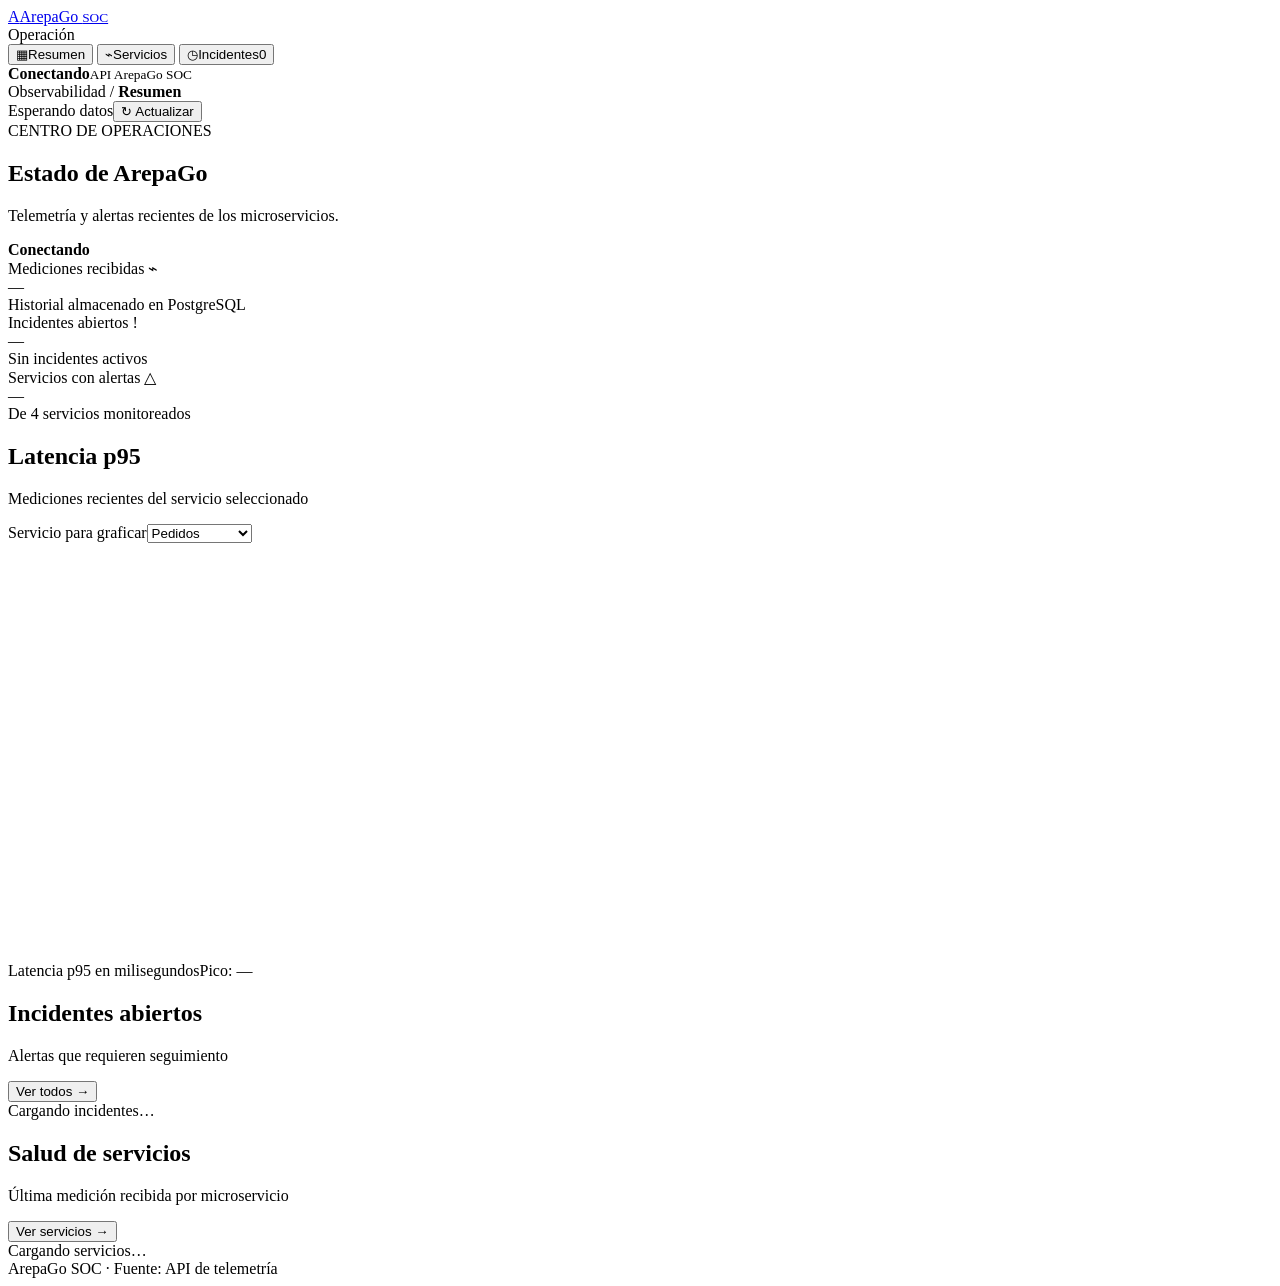
==== client/index.html @ 165c900b "feat: add ArepaGo SOC microservices and visual client" ====
<!doctype html>
<html lang="es">
<head>
  <meta charset="utf-8">
  <meta name="viewport" content="width=device-width, initial-scale=1">
  <meta name="theme-color" content="#111b2d">
  <title>ArepaGo SOC · Observabilidad</title>
  <link rel="stylesheet" href="/styles.css">
  <script src="/app.js" defer></script>
</head>
<body>
  <div class="shell">
    <aside class="sidebar">
      <a class="brand" href="#resumen" aria-label="ArepaGo SOC inicio">
        <span class="brand-mark">A</span><span>ArepaGo <small>SOC</small></span>
      </a>
      <div class="nav-caption">Operación</div>
      <nav class="navigation" aria-label="Vistas del sistema">
        <button class="nav-item active" data-view="overview"><span class="nav-icon">▦</span>Resumen</button>
        <button class="nav-item" data-view="services"><span class="nav-icon">⌁</span>Servicios</button>
        <button class="nav-item" data-view="incidents"><span class="nav-icon">◷</span>Incidentes<span id="nav-incident-count" class="nav-count">0</span></button>
      </nav>
      <div class="sidebar-bottom"><span class="live-indicator"></span><span><b id="sidebar-status">Conectando</b><small>API ArepaGo SOC</small></span></div>
    </aside>

    <main class="main">
      <header class="topbar">
        <div class="breadcrumb">Observabilidad <span>/</span> <b id="breadcrumb-title">Resumen</b></div>
        <div class="top-actions"><span id="updated-at" class="updated-at">Esperando datos</span><button id="refresh-button" class="refresh-button" type="button"><span aria-hidden="true">↻</span> Actualizar</button></div>
      </header>

      <div id="global-error" class="error-banner" role="alert" hidden></div>

      <section id="view-overview" class="view-section">
        <div class="page-heading"><div><div class="eyebrow">CENTRO DE OPERACIONES</div><h1>Estado de ArepaGo</h1><p>Telemetría y alertas recientes de los microservicios.</p></div><div id="health-pill" class="health-pill pending"><span></span><b>Conectando</b></div></div>
        <div class="metric-grid">
          <article class="metric-card"><div class="metric-label">Mediciones recibidas <span class="metric-icon blue">⌁</span></div><div id="measurement-count" class="metric-value">—</div><div class="metric-foot">Historial almacenado en PostgreSQL</div></article>
          <article class="metric-card"><div class="metric-label">Incidentes abiertos <span class="metric-icon red">!</span></div><div id="open-count" class="metric-value">—</div><div id="incident-foot" class="metric-foot">Sin incidentes activos</div></article>
          <article class="metric-card"><div class="metric-label">Servicios con alertas <span class="metric-icon amber">△</span></div><div id="alert-service-count" class="metric-value">—</div><div class="metric-foot">De 4 servicios monitoreados</div></article>
        </div>
        <div class="content-grid">
          <article class="panel chart-panel">
            <div class="panel-heading"><div><h2>Latencia p95</h2><p>Mediciones recientes del servicio seleccionado</p></div><label class="select-wrap"><span class="sr-only">Servicio para graficar</span><select id="chart-service"><option value="pedidos">Pedidos</option><option value="pagos">Pagos</option><option value="calificaciones">Calificaciones</option><option value="catalogo">Catálogo</option></select></label></div>
            <div id="chart-empty" class="chart-empty" hidden>No hay mediciones para este servicio todavía.</div>
            <svg id="latency-chart" class="latency-chart" viewBox="0 0 760 250" role="img" aria-label="Gráfica de latencia p95 en milisegundos"></svg>
            <div class="chart-legend"><span><i></i>Latencia p95 en milisegundos</span><span id="chart-peak">Pico: —</span></div>
          </article>
          <article class="panel incident-panel"><div class="panel-heading"><div><h2>Incidentes abiertos</h2><p>Alertas que requieren seguimiento</p></div><button class="text-button" data-go="incidents">Ver todos <span>→</span></button></div><div id="overview-incidents" class="incident-list"><div class="loading-row">Cargando incidentes…</div></div></article>
        </div>
        <article class="panel services-panel"><div class="panel-heading"><div><h2>Salud de servicios</h2><p>Última medición recibida por microservicio</p></div><button class="text-button" data-go="services">Ver servicios <span>→</span></button></div><div id="overview-services" class="service-grid"><div class="loading-row">Cargando servicios…</div></div></article>
      </section>

      <section id="view-services" class="view-section" hidden>
        <div class="page-heading"><div><div class="eyebrow">TELEMETRÍA</div><h1>Servicios</h1><p>Estado y señales recientes por microservicio.</p></div></div>
        <div id="services-detail" class="service-grid detail-grid"><div class="loading-row">Cargando servicios…</div></div>
      </section>

      <section id="view-incidents" class="view-section" hidden>
        <div class="page-heading"><div><div class="eyebrow">GESTIÓN DE EVENTOS</div><h1>Incidentes</h1><p>Incidentes abiertos y su causa detectada.</p></div><label class="select-wrap"><span class="sr-only">Filtrar incidentes</span><select id="incident-filter"><option value="open">Abiertos</option><option value="all">Todos</option><option value="resolved">Resueltos</option></select></label></div>
        <article class="panel incident-table-panel"><div class="table-scroll"><table><thead><tr><th>Servicio</th><th>Estado</th><th>Severidad</th><th>Detectado</th><th>Última señal</th><th>Causas</th></tr></thead><tbody id="incident-rows"><tr><td colspan="6" class="loading-row">Cargando incidentes…</td></tr></tbody></table></div></article>
      </section>
      <footer class="footer">ArepaGo SOC <span>·</span> Fuente: API de telemetría</footer>
    </main>
  </div>
</body>
</html>
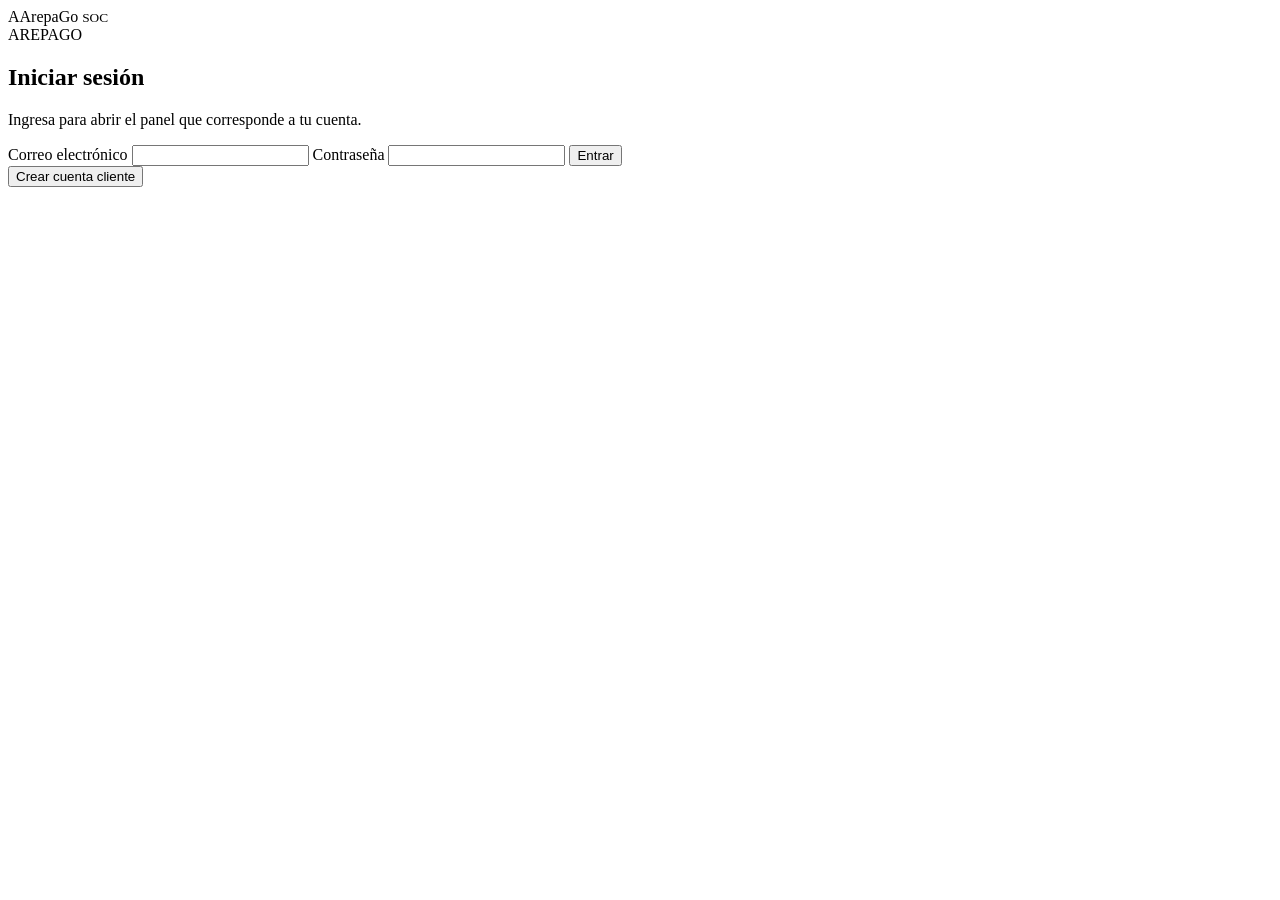
==== commit 8622c8f6: "Endurecer ArepaGo para despliegue en producción Seguridad y sesión: - identidad interna firmada con " ====
--- a/client/index.html
+++ b/client/index.html
@@ -9,7 +9,38 @@
   <script src="/app.js" defer></script>
 </head>
 <body>
-  <div class="shell">
+  <section id="auth-screen" class="auth-screen" aria-labelledby="auth-title">
+    <div class="login-card">
+      <div class="brand login-brand"><span class="brand-mark">A</span><span>ArepaGo <small>SOC</small></span></div>
+      <div class="eyebrow">AREPAGO</div>
+      <h1 id="auth-title">Iniciar sesión</h1>
+      <p>Ingresa para abrir el panel que corresponde a tu cuenta.</p>
+      <div id="login-view">
+        <form id="login-form">
+          <label for="login-email">Correo electrónico</label>
+          <input id="login-email" name="email" type="email" autocomplete="username" required>
+          <label for="login-password">Contraseña</label>
+          <input id="login-password" name="password" type="password" autocomplete="current-password" required>
+          <div id="login-error" class="login-error" role="alert" hidden></div>
+          <div id="login-notice" class="login-notice" role="status" hidden></div>
+          <button id="login-button" class="refresh-button login-button" type="submit">Entrar</button>
+        </form>
+        <button id="show-register" class="auth-switch" type="button">Crear cuenta cliente</button>
+      </div>
+      <div id="register-view" hidden>
+        <form id="register-form">
+          <label for="register-email">Correo electrónico</label>
+          <input id="register-email" name="email" type="email" autocomplete="email" required>
+          <label for="register-password">Contraseña (mínimo 12 caracteres)</label>
+          <input id="register-password" name="password" type="password" autocomplete="new-password" minlength="12" required>
+          <div id="register-error" class="login-error" role="alert" hidden></div>
+          <button id="register-button" class="refresh-button login-button" type="submit">Crear cuenta</button>
+        </form>
+        <button id="show-login" class="auth-switch" type="button">Ya tengo una cuenta</button>
+      </div>
+    </div>
+  </section>
+  <div class="shell" hidden>
     <aside class="sidebar">
       <a class="brand" href="#resumen" aria-label="ArepaGo SOC inicio">
         <span class="brand-mark">A</span><span>ArepaGo <small>SOC</small></span>
@@ -19,6 +50,15 @@
         <button class="nav-item active" data-view="overview"><span class="nav-icon">▦</span>Resumen</button>
         <button class="nav-item" data-view="services"><span class="nav-icon">⌁</span>Servicios</button>
         <button class="nav-item" data-view="incidents"><span class="nav-icon">◷</span>Incidentes<span id="nav-incident-count" class="nav-count">0</span></button>
+        <button class="nav-item" data-view="simulator"><span class="nav-icon">▷</span>Diagnóstico y acciones</button>
+      </nav>
+      <div class="nav-caption">Administración</div>
+      <nav class="navigation" aria-label="Administración del negocio">
+        <button class="nav-item" data-view="orders"><span class="nav-icon">▤</span>Pedidos</button>
+        <button class="nav-item" data-view="payments"><span class="nav-icon">$</span>Pagos</button>
+        <button class="nav-item" data-view="catalog"><span class="nav-icon">◫</span>Catálogo</button>
+        <button class="nav-item" data-view="ratings"><span class="nav-icon">★</span>Calificaciones</button>
+        <button class="nav-item" data-view="reports"><span class="nav-icon">▥</span>Reportes</button>
       </nav>
       <div class="sidebar-bottom"><span class="live-indicator"></span><span><b id="sidebar-status">Conectando</b><small>API ArepaGo SOC</small></span></div>
     </aside>
@@ -26,13 +66,20 @@
     <main class="main">
       <header class="topbar">
         <div class="breadcrumb">Observabilidad <span>/</span> <b id="breadcrumb-title">Resumen</b></div>
-        <div class="top-actions"><span id="updated-at" class="updated-at">Esperando datos</span><button id="refresh-button" class="refresh-button" type="button"><span aria-hidden="true">↻</span> Actualizar</button></div>
+        <div class="top-actions"><span id="user-email" class="updated-at"></span><span id="updated-at" class="updated-at">Esperando datos</span><button id="refresh-button" class="refresh-button" type="button"><span aria-hidden="true">↻</span> Actualizar</button><button id="logout-button" class="logout-button" type="button">Salir</button></div>
       </header>
 
       <div id="global-error" class="error-banner" role="alert" hidden></div>
 
       <section id="view-overview" class="view-section">
-        <div class="page-heading"><div><div class="eyebrow">CENTRO DE OPERACIONES</div><h1>Estado de ArepaGo</h1><p>Telemetría y alertas recientes de los microservicios.</p></div><div id="health-pill" class="health-pill pending"><span></span><b>Conectando</b></div></div>
+        <div class="page-heading"><div><div class="eyebrow">ADMINISTRACIÓN AREPAGO</div><h1>Resumen operativo</h1><p>Actividad del negocio y salud técnica en una sola vista.</p></div><div id="health-pill" class="health-pill pending"><span></span><b>Conectando</b></div></div>
+        <article class="panel business-overview-panel">
+          <div class="panel-heading"><div><h2>Negocio</h2><p>Indicadores recientes consultados desde los módulos de pedidos, pagos, catálogo y calificaciones.</p></div><button id="business-refresh" class="text-button" type="button">Actualizar negocio</button></div>
+          <div id="business-summary-error" class="login-error" role="status" hidden></div>
+          <div id="business-metrics" class="metric-grid business-metric-grid"></div>
+          <div class="business-activity"><div class="business-activity-heading"><div><h3>Pedidos recientes</h3><p id="business-orders-coverage">Datos cargados desde Pedidos.</p></div><button class="text-button" data-go="orders" type="button">Administrar pedidos →</button></div><div id="business-orders" class="business-orders"><div class="loading-row">Cargando pedidos…</div></div></div>
+        </article>
+        <div class="section-label"><span class="eyebrow">SUPERVISIÓN TÉCNICA</span><span>Telemetría de servicios y alertas</span></div>
         <div class="metric-grid">
           <article class="metric-card"><div class="metric-label">Mediciones recibidas <span class="metric-icon blue">⌁</span></div><div id="measurement-count" class="metric-value">—</div><div class="metric-foot">Historial almacenado en PostgreSQL</div></article>
           <article class="metric-card"><div class="metric-label">Incidentes abiertos <span class="metric-icon red">!</span></div><div id="open-count" class="metric-value">—</div><div id="incident-foot" class="metric-foot">Sin incidentes activos</div></article>
@@ -53,14 +100,75 @@
       <section id="view-services" class="view-section" hidden>
         <div class="page-heading"><div><div class="eyebrow">TELEMETRÍA</div><h1>Servicios</h1><p>Estado y señales recientes por microservicio.</p></div></div>
         <div id="services-detail" class="service-grid detail-grid"><div class="loading-row">Cargando servicios…</div></div>
+        <article class="panel"><div class="panel-heading"><div><h2>Pools de base de datos</h2><p>Conexiones del proceso observado, consultadas en vivo.</p></div><button id="pool-refresh" class="text-button" type="button">Actualizar pools</button></div><div id="pool-grid" class="pool-grid"><div class="loading-row">Cargando estado de pools…</div></div></article>
       </section>
 
       <section id="view-incidents" class="view-section" hidden>
-        <div class="page-heading"><div><div class="eyebrow">GESTIÓN DE EVENTOS</div><h1>Incidentes</h1><p>Incidentes abiertos y su causa detectada.</p></div><label class="select-wrap"><span class="sr-only">Filtrar incidentes</span><select id="incident-filter"><option value="open">Abiertos</option><option value="all">Todos</option><option value="resolved">Resueltos</option></select></label></div>
-        <article class="panel incident-table-panel"><div class="table-scroll"><table><thead><tr><th>Servicio</th><th>Estado</th><th>Severidad</th><th>Detectado</th><th>Última señal</th><th>Causas</th></tr></thead><tbody id="incident-rows"><tr><td colspan="6" class="loading-row">Cargando incidentes…</td></tr></tbody></table></div></article>
+        <div class="page-heading"><div><div class="eyebrow">GESTIÓN DE EVENTOS</div><h1>Incidentes</h1><p>Los incidentes completados permanecen en el historial.</p></div></div>
+        <article class="panel incident-table-panel"><div class="panel-heading"><div><h2>Pendientes</h2><p>Incidentes abiertos que requieren seguimiento.</p></div></div><div class="table-scroll"><table><thead><tr><th>Servicio</th><th>Estado</th><th>Severidad</th><th>Detectado</th><th>Última señal</th><th>Causas</th><th>Detalle</th></tr></thead><tbody id="incident-pending-rows"><tr><td colspan="7" class="loading-row">Cargando incidentes…</td></tr></tbody></table></div></article>
+        <article class="panel incident-table-panel"><div class="panel-heading"><div><h2>Completados</h2><p>Incidentes resueltos automáticamente cuando llegan mediciones sanas.</p></div></div><div class="table-scroll"><table><thead><tr><th>Servicio</th><th>Estado</th><th>Severidad</th><th>Detectado</th><th>Última señal</th><th>Causas</th><th>Detalle</th></tr></thead><tbody id="incident-completed-rows"><tr><td colspan="7" class="loading-row">Cargando historial…</td></tr></tbody></table></div></article>
+        <article id="incident-detail-panel" class="panel incident-detail-panel" hidden><div class="panel-heading"><div><h2 id="incident-detail-title">Detalle del incidente</h2><p id="incident-detail-subtitle"></p></div><button id="incident-detail-close" class="text-button" type="button">Cerrar detalle</button></div><div id="incident-detail-content"><div class="loading-row">Cargando evidencia…</div></div></article>
+      </section>
+      <section id="view-simulator" class="view-section" hidden>
+        <div class="page-heading"><div><div class="eyebrow">OPERACIÓN Y DIAGNÓSTICO</div><h1>Diagnóstico y acciones</h1><p>Señales reales del servicio, acciones locales disponibles y reproducción aislada del incidente histórico.</p></div><button id="simulator-reload" class="refresh-button" type="button">Actualizar diagnóstico</button></div>
+        <div id="simulator-error" class="error-banner" role="alert" hidden></div>
+        <article class="panel"><div class="panel-heading"><div><h2>Diagnóstico en vivo</h2><p>Telemetría y salud observadas; las rutas con errores salen del gateway, sin datos de clientes.</p></div></div><div id="operational-diagnosis" class="operational-diagnosis"><div class="loading-row">Consultando servicios…</div></div></article>
+        <article class="panel"><div class="panel-heading"><div><h2>Reporte real de Pedidos y diagnóstico</h2><p>Consulta soc_orders.orders: pedidos y valor total por estado de los últimos 30 días, estadísticas de PostgreSQL, índices y plan estimado. El agregado se limita a 5 segundos y se omite si el plan estima revisar más de 100.000 filas.</p></div><button id="generate-orders-report" class="refresh-button" type="button">Generar reporte real</button></div><div id="orders-report-result" class="remediation-result" aria-live="polite"></div><div class="report-action-buttons"><button id="analyze-orders-action" class="text-button" type="button">Actualizar estadísticas (ANALYZE)</button><button id="apply-orders-index" class="refresh-button" type="button" hidden>Crear índice concurrente recomendado</button></div><div id="remediation-result" class="remediation-result" aria-live="polite"></div></article>
+        <article class="panel simulator-reference"><div class="panel-heading"><div><h2>Escenario base</h2><p id="simulator-source">Cargando fuente…</p></div><span class="simulation-badge">SIMULACIÓN</span></div><div id="simulator-baseline" class="simulator-baseline"><div class="loading-row">Cargando escenario…</div></div></article>
+        <article class="panel"><div class="panel-heading"><div><h2>Comparar soluciones posibles</h2><p>Estas opciones sirven para entender el escenario. No aplican cambios al servicio real. Al ejecutar, siempre se mide una consulta contra datos temporales inventados en PostgreSQL local.</p></div></div>
+          <form id="simulator-form" class="simulator-form">
+            <label><input type="checkbox" name="mitigation" value="reschedule"> <span><b>Probar cambio de horario <em class="action-kind">Análisis del escenario</em></b><small>Estima qué pasa si el reporte se mueve fuera de las 08:03–08:22. No programa ni mueve una tarea; no hay scheduler configurado.</small></span></label>
+            <label><input type="checkbox" name="mitigation" value="index"> <span><b>Comparar con un índice <em class="action-kind">Prueba temporal real</em></b><small>Además de la consulta sin índice, crea un índice temporal sobre los datos de prueba y compara el plan y el tiempo. No crea un índice en los pedidos reales.</small></span></label>
+            <label><input type="checkbox" name="mitigation" value="read_replica"> <span><b>Evaluar una réplica de lectura <em class="action-kind">Análisis del escenario</em></b><small>Explica cómo aislaría el reporte de Pedidos y Pagos. No hay réplica configurada, así que no se crea ni se ejecuta una.</small></span></label>
+            <label class="simulator-row-count"><span><b>Filas de prueba</b><small>Genera entre 1.000 y 500.000 filas temporales. No son pedidos y se eliminan al terminar.</small></span><input type="number" name="rows" min="1000" max="500000" step="1000" value="100000" required></label>
+            <button class="refresh-button" type="submit">Ejecutar comparación local</button>
+          </form>
+        </article>
+        <div id="simulator-results" class="simulator-results" aria-live="polite"></div>
+      </section>
+      <section id="view-orders" class="view-section" hidden>
+        <div class="page-heading"><div><div class="eyebrow">ADMINISTRACIÓN DEL NEGOCIO</div><h1>Pedidos</h1><p>Actualiza el estado operativo; cada transición se valida en el servidor.</p></div><button class="refresh-button" data-admin-refresh type="button">Actualizar</button></div>
+        <div id="admin-orders" class="admin-record-list"><div class="loading-row">Cargando pedidos…</div></div>
+      </section>
+      <section id="view-payments" class="view-section" hidden>
+        <div class="page-heading"><div><div class="eyebrow">ADMINISTRACIÓN DEL NEGOCIO</div><h1>Pagos</h1><p>Registro de pagos; confirma efectivo únicamente después de una entrega.</p></div><button class="refresh-button" data-admin-refresh type="button">Actualizar</button></div>
+        <article class="panel incident-table-panel"><div class="table-scroll"><table><thead><tr><th>Pedido</th><th>Método</th><th>Estado</th><th>Valor</th><th>Creado</th><th>Acción</th></tr></thead><tbody id="admin-payments"></tbody></table></div></article>
+      </section>
+      <section id="view-catalog" class="view-section" hidden>
+        <div class="page-heading"><div><div class="eyebrow">ADMINISTRACIÓN DEL NEGOCIO</div><h1>Catálogo</h1><p>Publica y modifica productos disponibles para clientes.</p></div></div>
+        <article class="panel"><div class="panel-heading"><div><h2 id="product-form-title">Nuevo producto</h2><p>Los precios se validan y guardan en PostgreSQL.</p></div></div><form id="admin-product-form" class="admin-product-form"><input name="name" placeholder="Nombre" minlength="2" maxlength="120" required><input name="price" type="number" min="0.01" step="0.01" placeholder="Precio" required><input name="image_url" type="url" placeholder="URL de imagen (opcional)"><textarea name="description" maxlength="2000" placeholder="Descripción"></textarea><div><button class="refresh-button" type="submit">Guardar producto</button><button id="product-form-cancel" class="text-button" type="button" hidden>Cancelar edición</button></div><div id="product-form-error" class="login-error" role="alert" hidden></div></form></article>
+        <div id="admin-products" class="product-grid"></div>
+      </section>
+      <section id="view-ratings" class="view-section" hidden>
+        <div class="page-heading"><div><div class="eyebrow">ADMINISTRACIÓN DEL NEGOCIO</div><h1>Calificaciones</h1><p>Comentarios que dejaron los clientes después de una entrega.</p></div><button class="refresh-button" data-admin-refresh type="button">Actualizar</button></div>
+        <div id="admin-ratings" class="admin-record-list"></div>
+      </section>
+      <section id="view-reports" class="view-section" hidden>
+        <div class="page-heading"><div><div class="eyebrow">ATENCIÓN DE LA TIENDA</div><h1>Reportes recibidos</h1><p>Problemas de la web y reportes de clientes sobre la tienda. Revisa, responde y actualiza el seguimiento.</p></div><button class="refresh-button" data-admin-refresh type="button">Actualizar bandeja</button></div>
+        <div class="report-filters"><label>Estado<select id="report-status-filter"><option value="all">Todos</option><option value="new">Nuevos</option><option value="in_review">En revisión</option><option value="resolved">Resueltos</option><option value="closed">Cerrados</option></select></label><label>Tipo<select id="report-category-filter"><option value="all">Todos</option><option value="web_issue">Problema de la web</option><option value="store_complaint">Reporte de la tienda</option></select></label></div>
+        <div id="admin-reports" class="admin-record-list"><div class="loading-row">Cargando reportes…</div></div>
       </section>
       <footer class="footer">ArepaGo SOC <span>·</span> Fuente: API de telemetría</footer>
     </main>
   </div>
+  <div id="customer-dashboard" class="customer-dashboard" hidden>
+    <header class="customer-header">
+      <a class="brand customer-brand" href="#catalogo"><span class="brand-mark">A</span><span>ArepaGo</span></a>
+      <div class="customer-account"><span id="customer-email"></span><button id="customer-logout" class="logout-button" type="button">Salir</button></div>
+    </header>
+    <main class="customer-main">
+      <div class="customer-heading"><div><div class="eyebrow">TU ESPACIO</div><h1>¿Qué se te antoja?</h1><p>Explora el catálogo y revisa tus pedidos.</p></div></div>
+      <div id="customer-error" class="error-banner" role="alert" hidden></div>
+      <section class="customer-layout">
+        <div>
+          <article class="panel customer-panel"><div class="panel-heading"><div><h2>Catálogo</h2><p>Productos y precios disponibles</p></div></div><div id="customer-products" class="product-grid"><div class="loading-row">Cargando catálogo…</div></div></article>
+          <article class="panel customer-panel"><div class="panel-heading"><div><h2>Tus pedidos</h2><p>Estado actualizado desde ArepaGo</p></div><button id="orders-refresh" class="text-button" type="button">Actualizar</button></div><div id="customer-orders" class="customer-orders"><div class="loading-row">Cargando pedidos…</div></div></article>
+          <article class="panel customer-panel"><div class="panel-heading"><div><h2>Pagos</h2><p>Estado registrado de cada pago</p></div></div><div id="customer-payments" class="customer-payments"><div class="loading-row">Cargando pagos…</div></div></article>
+          <article class="panel customer-panel"><div class="panel-heading"><div><h2>Ayuda y reportes</h2><p>Cuéntanos si algo falló en la web o tienes un reporte sobre la tienda.</p></div></div><form id="customer-report-form" class="customer-report-form"><label>Tipo de reporte<select name="category" required><option value="web_issue">Problema con la web</option><option value="store_complaint">Reporte sobre la tienda</option></select></label><label>Pedido relacionado (opcional)<select id="customer-report-order" name="order_id"><option value="">Sin pedido relacionado</option></select></label><label>Asunto<input name="subject" minlength="5" maxlength="160" required placeholder="Resume el problema"></label><label>Detalle<textarea name="message" minlength="15" maxlength="4000" required placeholder="Describe qué ocurrió y cuándo"></textarea></label><button class="refresh-button" type="submit">Enviar reporte</button><div id="customer-report-form-message" class="customer-report-message" role="status" hidden></div></form><div class="panel-heading report-customer-heading"><div><h3>Tus reportes</h3><p>Consulta su estado y la respuesta de ArepaGo.</p></div></div><div id="customer-reports" class="customer-reports"><div class="loading-row">Cargando reportes…</div></div></article>
+        </div>
+        <aside class="panel cart-panel"><div class="panel-heading"><div><h2>Tu carrito</h2><p id="cart-count">0 productos</p></div></div><div id="cart-items" class="cart-items"><div class="empty-state">Agrega productos del catálogo.</div></div><div class="cart-total"><span>Total</span><b id="cart-total">$ 0</b></div><label class="address-label" for="delivery-address">Dirección de entrega</label><textarea id="delivery-address" rows="3" maxlength="400" placeholder="Barrio, calle y número" required></textarea><div class="payment-note">Pago en efectivo al recibir el pedido. No se realiza ningún cobro en línea.</div><button id="checkout-button" class="refresh-button checkout-button" type="button" disabled>Confirmar pedido</button></aside>
+      </section>
+    </main>
+  </div>
 </body>
 </html>
